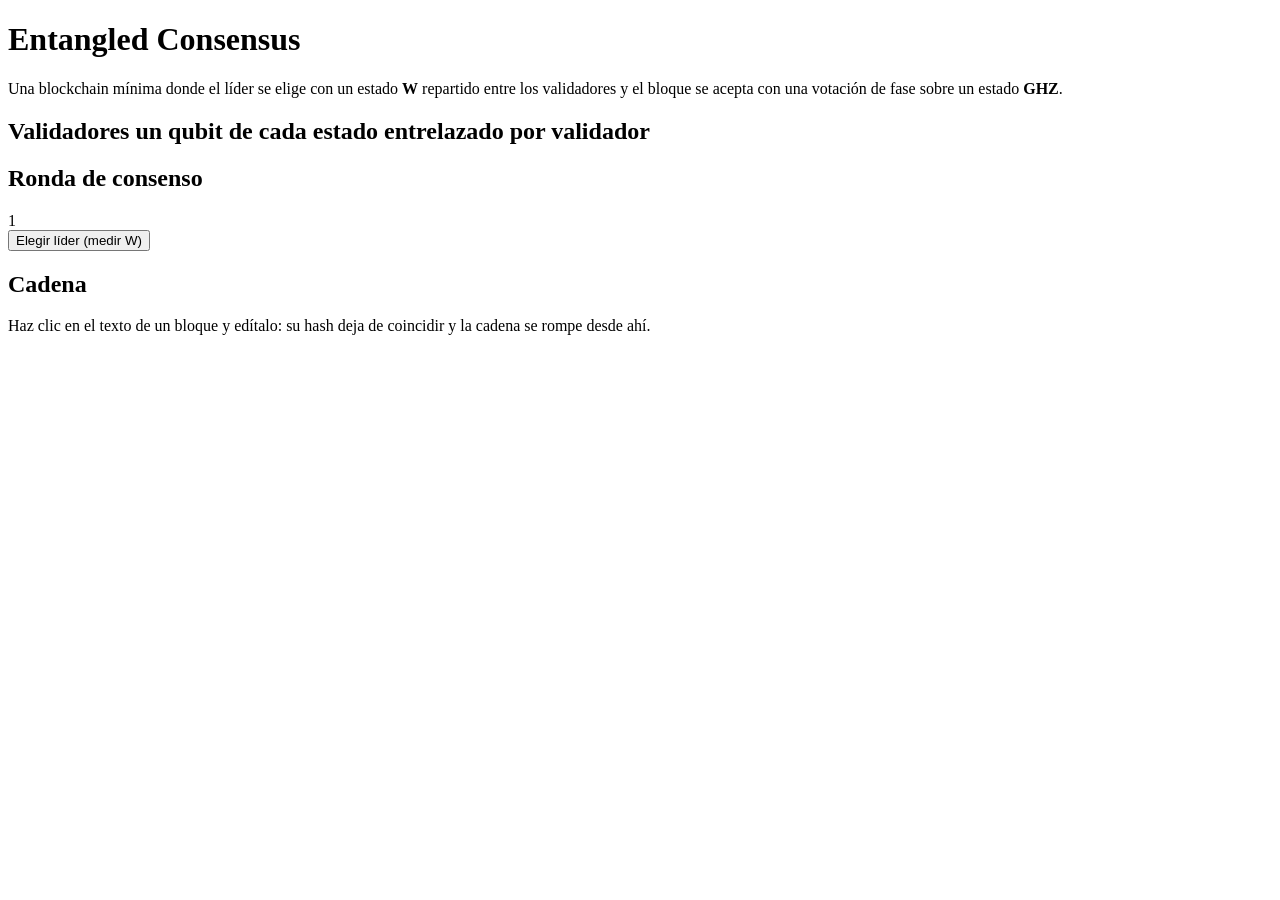
==== qollab/index.html @ 0c7e54a5 "0.1" ====
<!DOCTYPE html>
<html lang="es">
<head>
  <meta charset="utf-8">
  <meta name="viewport" content="width=device-width, initial-scale=1">
  <title>Entangled Consensus</title>
</head>
<body>
  <header>
    <h1>Entangled Consensus</h1>
    <p class="sub">Una blockchain mínima donde el líder se elige con un estado <b>W</b> repartido entre los validadores y el bloque se acepta con una votación de fase sobre un estado <b>GHZ</b>.</p>
    <p id="log" class="log"></p>
  </header>

  <section>
    <h2>Validadores <span class="hint">un qubit de cada estado entrelazado por validador</span></h2>
    <div id="validators" class="validators"></div>
  </section>

  <section>
    <h2>Ronda de consenso</h2>
    <div class="step">
      <span class="num">1</span>
      <div>
        <button id="propose">Elegir líder (medir W)</button>
        <p id="wresult" class="result"></p>
      </div>
    </div>
    <div id="step2" class="step" hidden>
      <span class="num">2</span>
      <div>
        <label>Contenido del bloque que propone el líder</label>
        <input id="data" maxlength="80">
        <p class="hint">Cambia el voto de cada validador arriba (Sí / No) y cuenta los votos.</p>
        <button id="count">Contar votos (medir GHZ)</button>
      </div>
    </div>
    <div id="step3" class="step" hidden>
      <span class="num">3</span>
      <p id="gresult" class="result"></p>
    </div>
  </section>

  <section>
    <h2>Cadena <span id="status"></span></h2>
    <p class="hint">Haz clic en el texto de un bloque y edítalo: su hash deja de coincidir y la cadena se rompe desde ahí.</p>
    <div id="chain" class="chain"></div>
  </section>
</body>
</html>
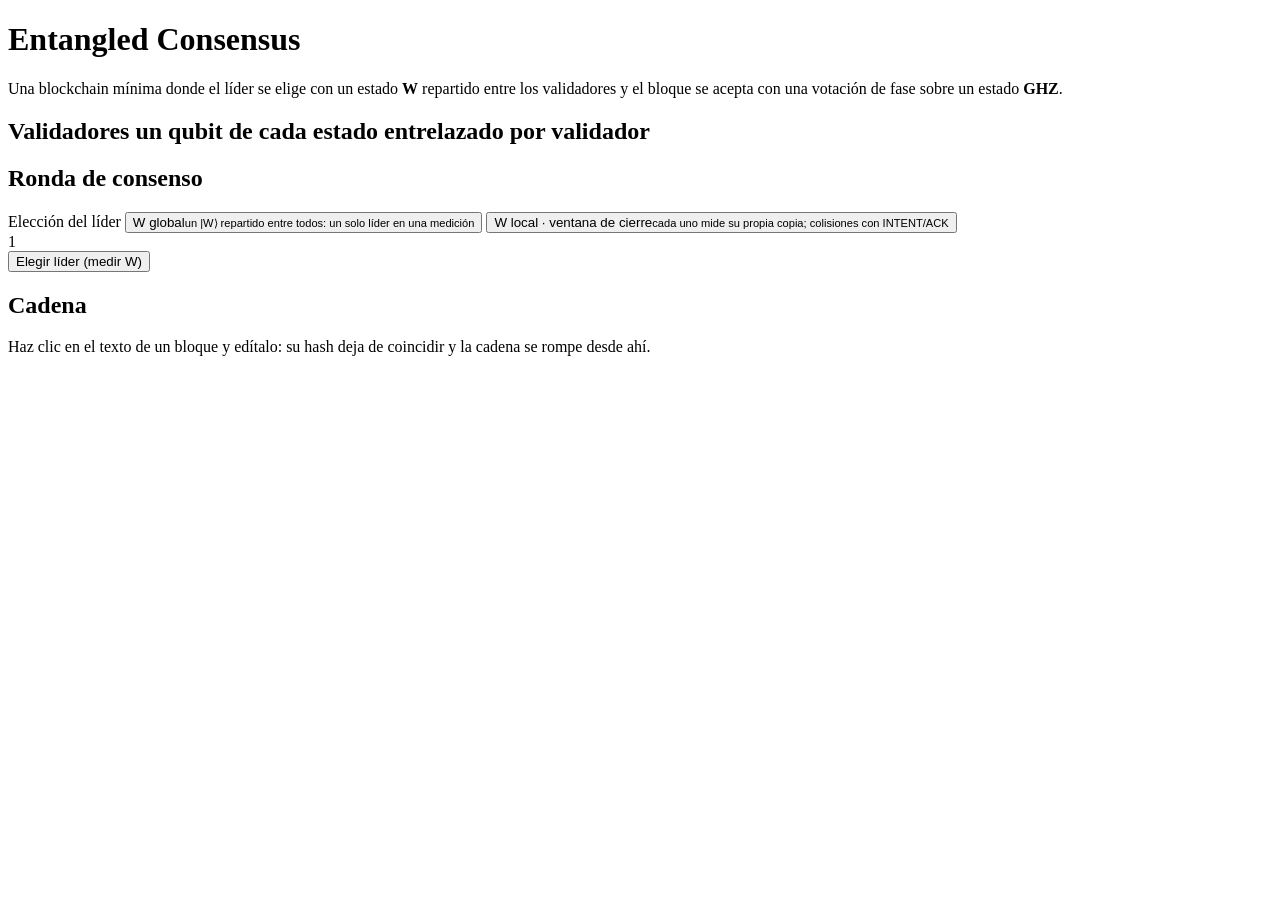
==== commit a8fdf3c4: "V 1.6" ====
--- a/qollab/index.html
+++ b/qollab/index.html
@@ -19,6 +19,11 @@
 
   <section>
     <h2>Ronda de consenso</h2>
+    <div class="modes">
+      <span class="hint">Elección del líder</span>
+      <button class="mode active" data-mode="global">W global<small>un |W⟩ repartido entre todos: un solo líder en una medición</small></button>
+      <button class="mode" data-mode="local">W local · ventana de cierre<small>cada uno mide su propia copia; colisiones con INTENT/ACK</small></button>
+    </div>
     <div class="step">
       <span class="num">1</span>
       <div>
